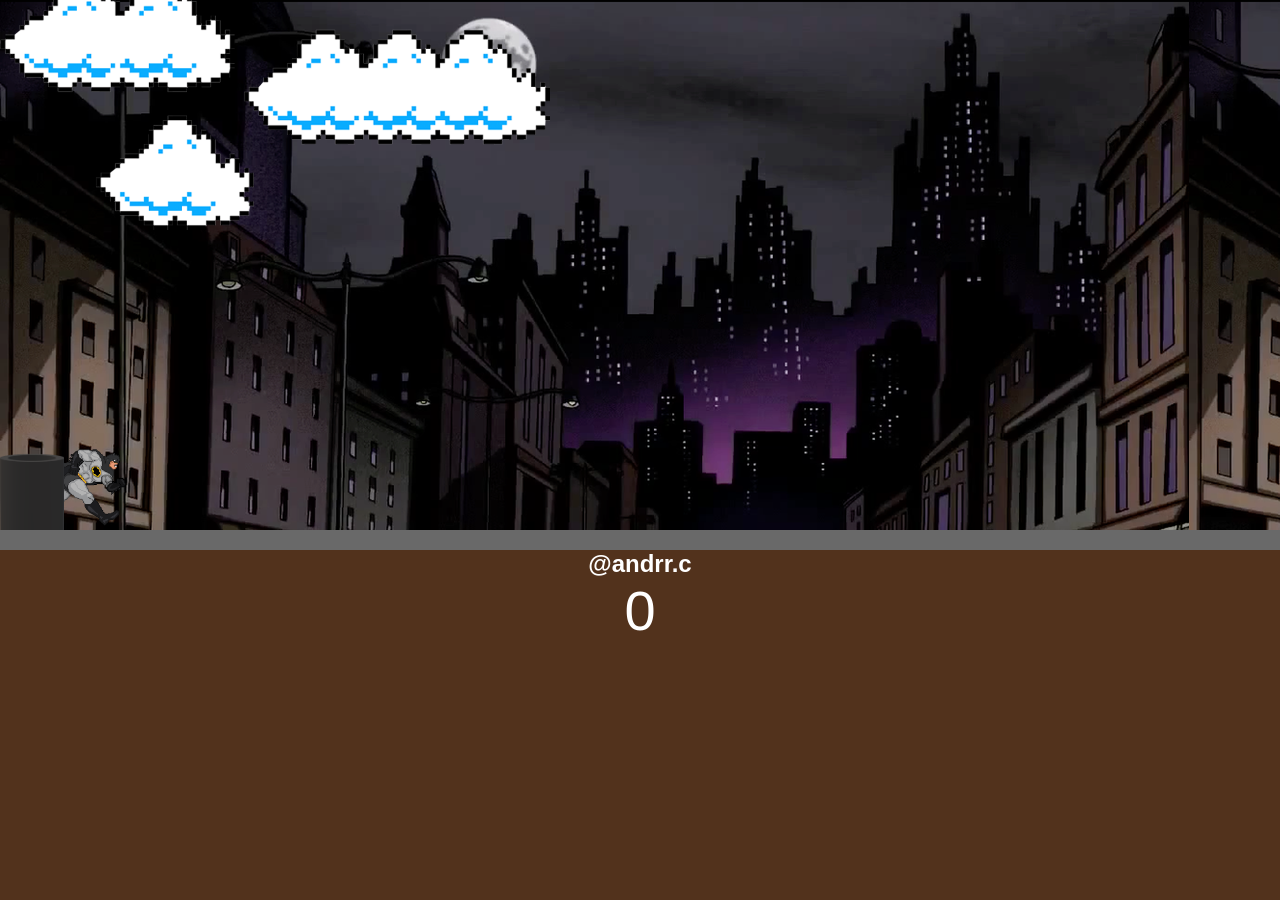
==== index.html @ 946dbb82 "first commit" ====
<!DOCTYPE html>
<html lang="pt-br">
<head>
    <meta charset="UTF-8">
    <meta http-equiv="X-UA-Compatible" content="IE=edge">
    <meta name="viewport" content="width=device-width, initial-scale=1.0">
    <link rel="stylesheet" href="css/style.css">
    <script src="js/script.js" defer></script>
    <link rel=" icon" href="images/batman.gif">
    <title>Batman</title>
</head>
<body>

    <div class="game-board">
        <img src="images/clouds.png" class="clouds">
        <img src="images/batman.gif" class="mario">
        <img src="images/sem titulo 2.png" class="pipe">

    </div>
    <section>
    <div class="section_dirt">
        <h2>@andrr.c</h2>
        <div class="score p">
        <p>0</p>
    </div>
    </div>
</section>
</body>
</html>
---- css/style.css ----
* {
    margin: 0 auto;
    padding: 0;
    box-sizing: border-box;
}
.game-board {
    width: 100%;
    height: 550px;
    border-bottom: 20px solid dimgray;
    margin: 0 auto;
    position: relative;
    overflow: hidden;
    background-image: url('../images/fundo.png');
}
.pipe {
    position: absolute;
    width: 4rem;
    bottom: 0;
    animation: pipe-animation 1.5s infinite linear;
}
.mario {
    width: 8rem;
    position: absolute;
    bottom: 0;
}
.jump {
    animation: jump 600ms ease-out;
}
.clouds {
    position: absolute;
    width: 550px;
    animation: clouds-animation 20s infinite linear;
    bottom: 300px;
}
/* .score {
    position: absolute;
    right: 50%;
    z-index: 3;
    font-family: 'Segoe UI', Tahoma, Geneva, Verdana, sans-serif;
}
.section_dirt {
    background-color: rgb(71, 38, 15);
    width: fit-content;
    height: max-content;
    position: relative;
    color: rgb(71, 38, 15);
    color: white;
    font-family: 'Segoe UI', Tahoma, Geneva, Verdana, sans-serif;
    font-size: 1.5rem;
    margin: 0 auto3;
    
}
.texto {
    width: fit-content;
}
h2 {
    width: fit-content;
    margin: 0 auto;
}
.score {
    font-size: 5rem;
    font-weight: 600;
    color: white;
    background-color: red;
    z-index: 4;
}
body {
    height: fit-content;
} */
section {
    background-color: rgb(82, 50, 28);
    height: max-content;
    color: white;
    font-size: 1rem;
    font-family: 'Segoe UI', Tahoma, Geneva, Verdana, sans-serif;
    text-align: center;
    font-weight: 500;
}
.score p {
    font-size: 3.5rem;
}

body {
    background-color: rgb(82, 50, 28); 
}
@keyframes pipe-animation {
    from {
        right: -100%;
    }
    to {
        right: 100%;
    }
}
@keyframes jump {
    0% {
        bottom: 0;
    }
    40% {
        bottom: 140px;
    }
    50% {
        bottom: 140px;
    }
    60% {
        bottom: 140px;
    }
    100% {
        bottom: 0;
    }
}
@keyframes clouds-animation {
    from {
        right: -550px;
    }
    to {
        right: 100%;
    }
}
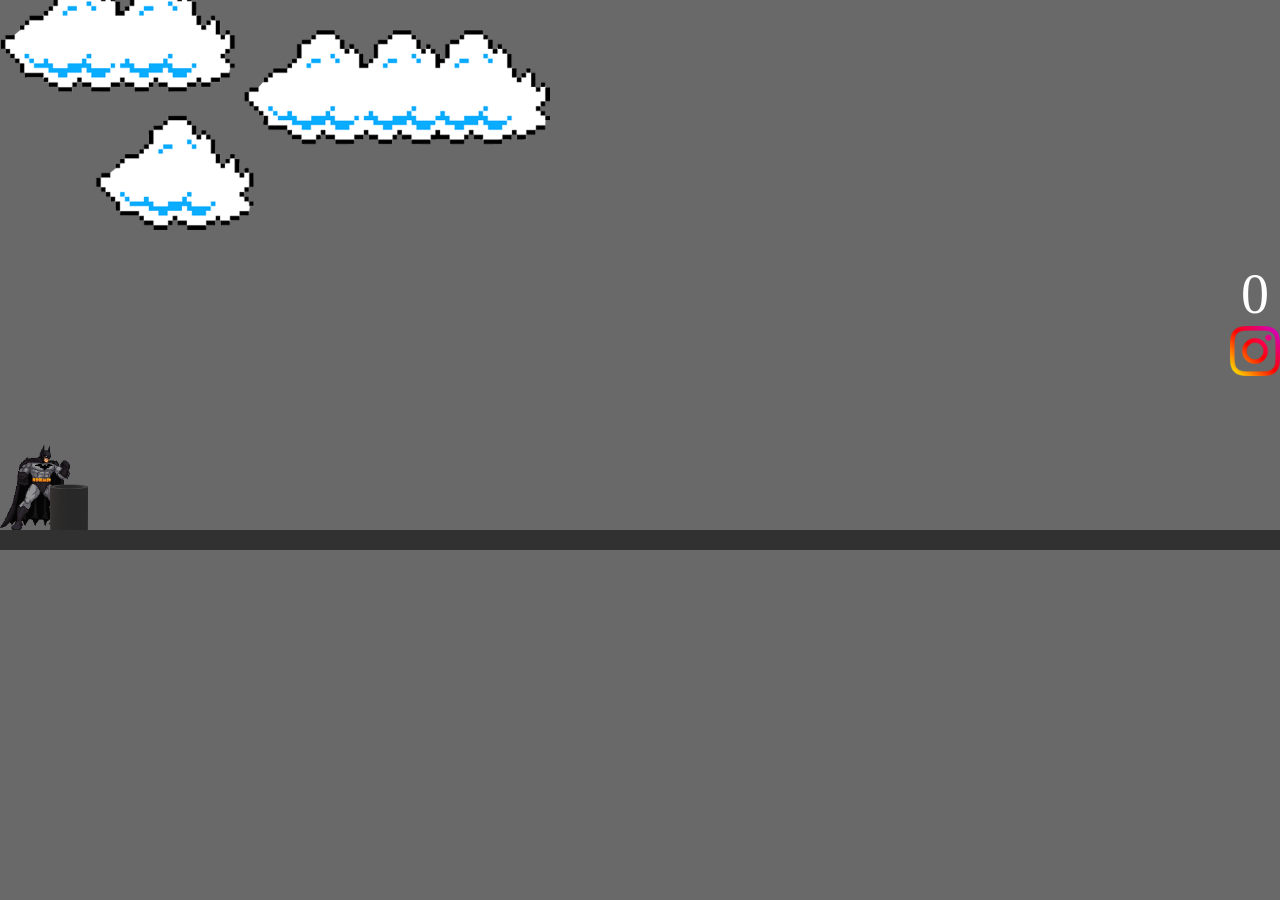
==== commit 564f94be: "update mobile" ====
--- a/index.html
+++ b/index.html
@@ -15,15 +15,12 @@
         <img src="images/clouds.png" class="clouds">
         <img src="images/batman.gif" class="mario">
         <img src="images/sem titulo 2.png" class="pipe">
-
-    </div>
-    <section>
-    <div class="section_dirt">
-        <h2>@andrr.c</h2>
+        
         <div class="score p">
         <p>0</p>
+        <a href="https://www.instagram.com/andrr.c/"><img class="insta" src="images/instagram.png" width="50"></a>
+        
     </div>
     </div>
-</section>
 </body>
 </html>
--- a/css/style.css
+++ b/css/style.css
@@ -6,25 +6,27 @@
 .game-board {
     width: 100%;
     height: 550px;
-    border-bottom: 20px solid dimgray;
+    border-bottom: 20px solid rgb(49, 49, 49);
     margin: 0 auto;
     position: relative;
     overflow: hidden;
-    background-image: url('../images/fundo.png');
+    /* background-image: url('../images/fundo.png'); */
 }
 .pipe {
     position: absolute;
-    width: 4rem;
+    width: 2.4rem;
     bottom: 0;
     animation: pipe-animation 1.5s infinite linear;
+
 }
 .mario {
-    width: 8rem;
+    width: 7rem;
     position: absolute;
+    left: 50px;
     bottom: 0;
 }
 .jump {
-    animation: jump 600ms ease-out;
+    animation: jump 1000ms ease-out;
 }
 .clouds {
     position: absolute;
@@ -32,41 +34,6 @@
     animation: clouds-animation 20s infinite linear;
     bottom: 300px;
 }
-/* .score {
-    position: absolute;
-    right: 50%;
-    z-index: 3;
-    font-family: 'Segoe UI', Tahoma, Geneva, Verdana, sans-serif;
-}
-.section_dirt {
-    background-color: rgb(71, 38, 15);
-    width: fit-content;
-    height: max-content;
-    position: relative;
-    color: rgb(71, 38, 15);
-    color: white;
-    font-family: 'Segoe UI', Tahoma, Geneva, Verdana, sans-serif;
-    font-size: 1.5rem;
-    margin: 0 auto3;
-    
-}
-.texto {
-    width: fit-content;
-}
-h2 {
-    width: fit-content;
-    margin: 0 auto;
-}
-.score {
-    font-size: 5rem;
-    font-weight: 600;
-    color: white;
-    background-color: red;
-    z-index: 4;
-}
-body {
-    height: fit-content;
-} */
 section {
     background-color: rgb(82, 50, 28);
     height: max-content;
@@ -81,11 +48,11 @@
 }
 
 body {
-    background-color: rgb(82, 50, 28); 
+    background-color: dimgray; 
 }
 @keyframes pipe-animation {
     from {
-        right: -100%;
+        right: -150%;
     }
     to {
         right: 100%;
@@ -115,4 +82,13 @@
     to {
         right: 100%;
     }
-} +} 
+.score{
+    z-index: 9999;
+    color: white;
+    font-size: 1rem;
+    bottom: 150px;
+    right: 0;
+    position: absolute;
+    text-align: center;
+}
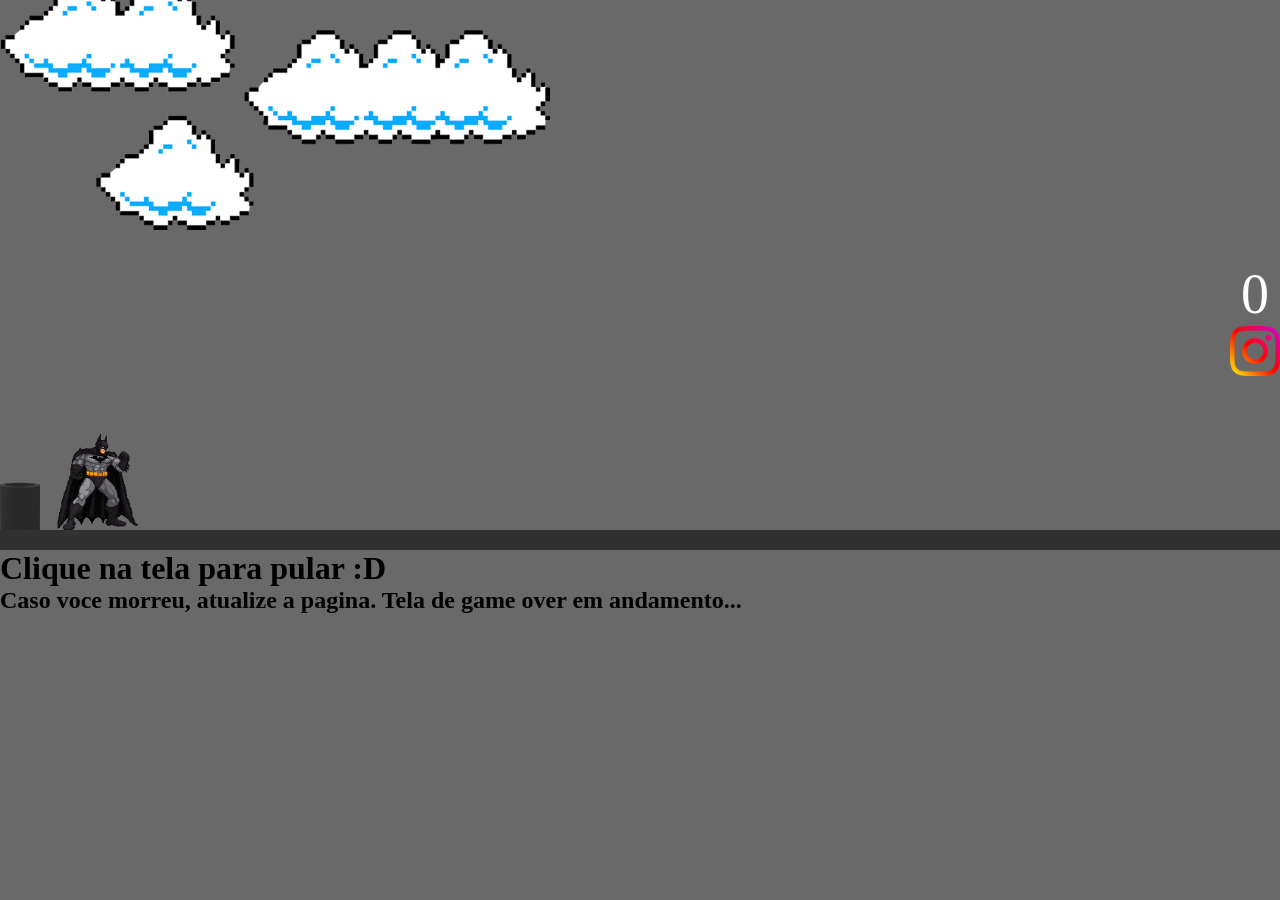
==== commit 55915112: "upgrade jump e explicação do funcionamento" ====
--- a/index.html
+++ b/index.html
@@ -22,5 +22,7 @@
         
     </div>
     </div>
+    <h1>Clique na tela para pular :D</h1>
+    <h2>Caso voce morreu, atualize a pagina. Tela de game over em andamento...</h2>
 </body>
 </html>
--- a/css/style.css
+++ b/css/style.css
@@ -14,19 +14,17 @@
 }
 .pipe {
     position: absolute;
-    width: 2.4rem;
+    width: 40px;
     bottom: 0;
     animation: pipe-animation 1.5s infinite linear;
-
 }
 .mario {
-    width: 7rem;
+    width: 120px;
     position: absolute;
-    left: 50px;
     bottom: 0;
 }
 .jump {
-    animation: jump 1000ms ease-out;
+    animation: jump 800ms ease-out;
 }
 .clouds {
     position: absolute;
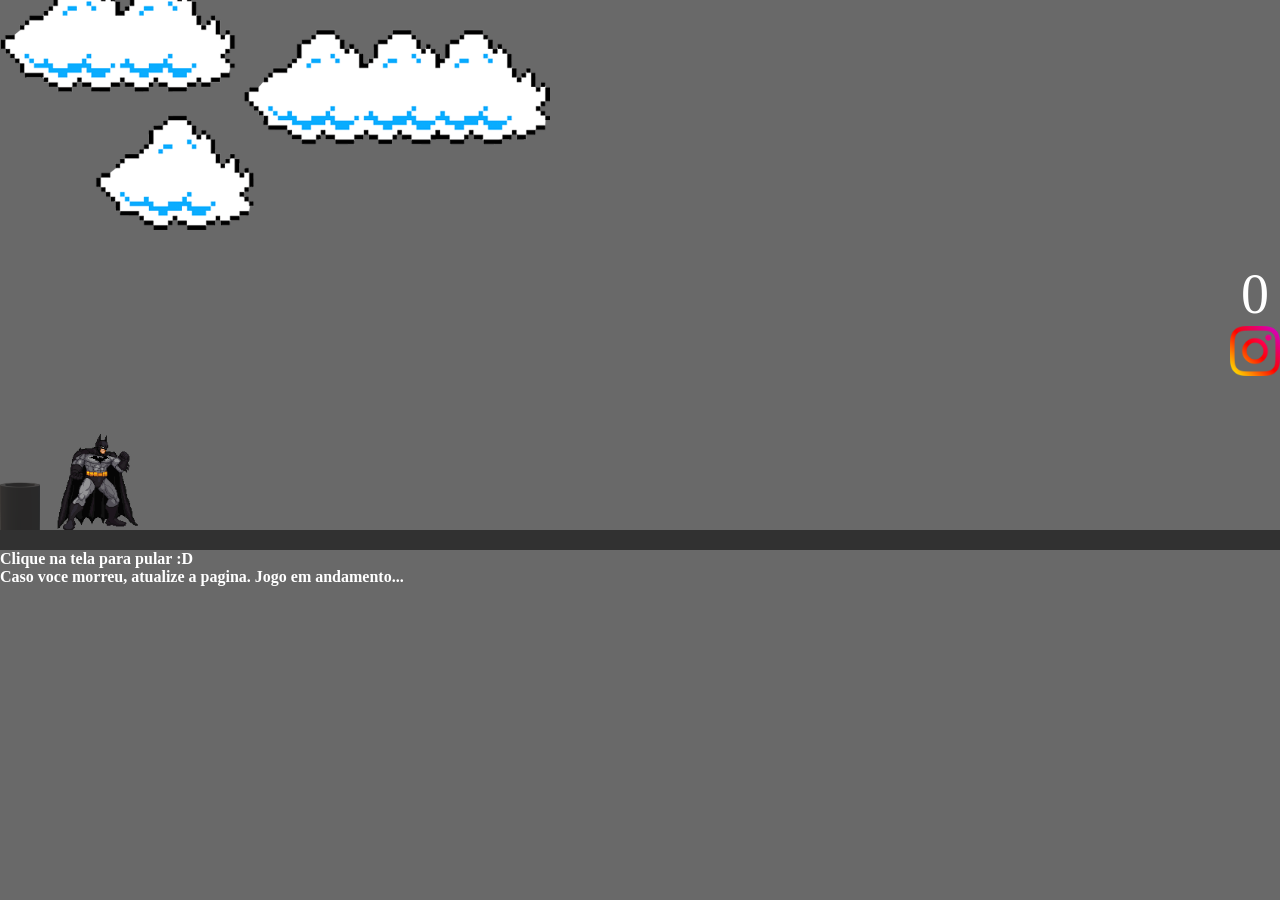
==== commit eb275ef2: "responsivo text" ====
--- a/index.html
+++ b/index.html
@@ -23,6 +23,6 @@
     </div>
     </div>
     <h1>Clique na tela para pular :D</h1>
-    <h2>Caso voce morreu, atualize a pagina. Tela de game over em andamento...</h2>
+    <h2>Caso voce morreu, atualize a pagina. Jogo em andamento...</h2>
 </body>
 </html>
--- a/css/style.css
+++ b/css/style.css
@@ -89,4 +89,8 @@
     right: 0;
     position: absolute;
     text-align: center;
+}
+h1, h2 {
+    color: white;
+    font-size: 1rem;
 }
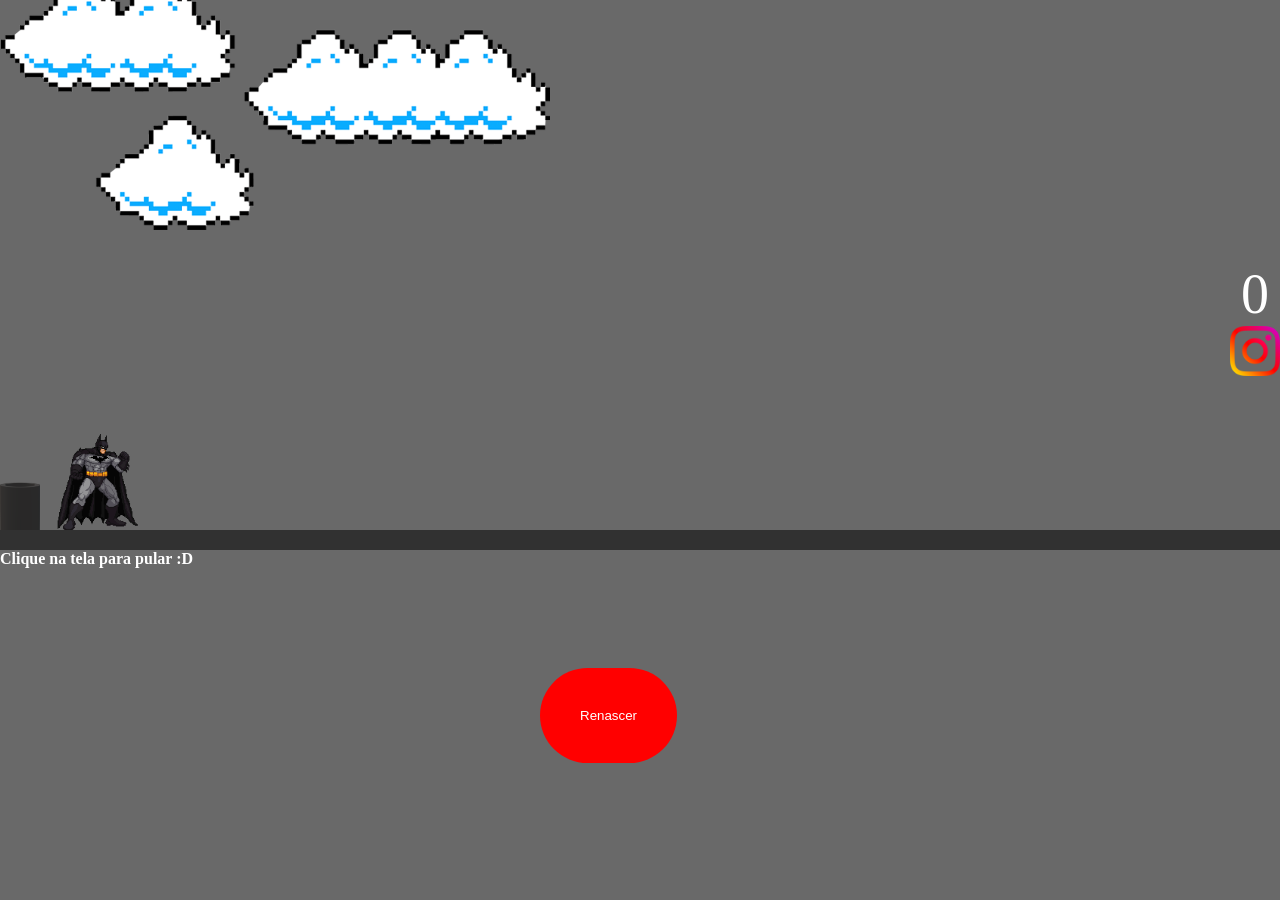
==== commit c4699943: "update" ====
--- a/index.html
+++ b/index.html
@@ -5,7 +5,6 @@
     <meta http-equiv="X-UA-Compatible" content="IE=edge">
     <meta name="viewport" content="width=device-width, initial-scale=1.0">
     <link rel="stylesheet" href="css/style.css">
-    <script src="js/script.js" defer></script>
     <link rel=" icon" href="images/batman.gif">
     <title>Batman</title>
 </head>
@@ -23,6 +22,12 @@
     </div>
     </div>
     <h1>Clique na tela para pular :D</h1>
-    <h2>Caso voce morreu, atualize a pagina. Jogo em andamento...</h2>
+    <audio id="myAudio">
+        <source src="Chaves - Tema de Abertura Original da Televisa(MP3_160K).mp3" type="audio/mpeg">
+    </audio>
+
+
+    
+    <script src="js/script.js" ></script>
 </body>
 </html>
--- a/css/style.css
+++ b/css/style.css
@@ -2,6 +2,18 @@
     margin: 0 auto;
     padding: 0;
     box-sizing: border-box;
+}
+.botao-atualizar {
+    position: absolute;
+    left: 50%;
+    margin-left: -100px;
+    margin-top: 100px;
+    padding: 40px;
+    border-radius: 50px;
+    color: #fff;
+    background-color: red;
+    border:none;
+    cursor: pointer;
 }
 .game-board {
     width: 100%;
@@ -16,7 +28,7 @@
     position: absolute;
     width: 40px;
     bottom: 0;
-    animation: pipe-animation 1.5s infinite linear;
+    animation: pipe-animation 2.5s infinite linear;
 }
 .mario {
     width: 120px;
@@ -24,7 +36,7 @@
     bottom: 0;
 }
 .jump {
-    animation: jump 800ms ease-out;
+    animation: jump 1s ease-out;
 }
 .clouds {
     position: absolute;
